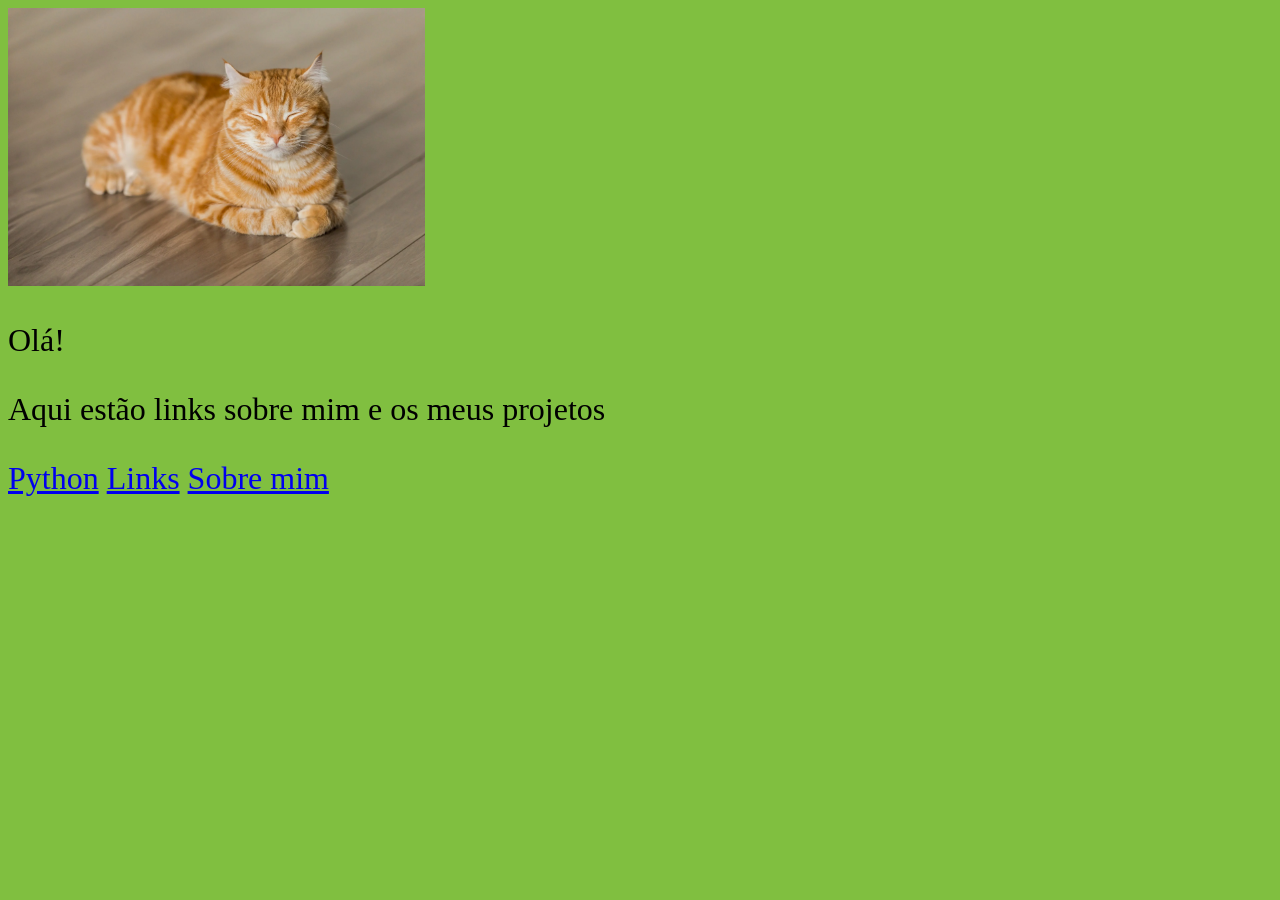
==== index.html @ 97ffc2aa "first commit" ====
<!DOCTYPE html>
<html>
<head>
    <link href="estilo.css" rel="stylesheet" />
    <title>Trabalho</title>
</head>

<body>
    <div>
          <img src="Cat 1.webp"/>
     
    </div>
    <div>
        <p>
        Olá!
    </p>
    </div>
    <div> 
        <p>
            Aqui estão links sobre mim e os meus projetos 
        </p>
    </div>
    <div> 
        <p>
            
    <a href="Python.html">Python</a>
    <a href="link.html">Links</a>
    <a href="Sobremim.html">Sobre mim</a>
    </p>
    </div>
</body>

</html>
---- estilo.css ----
body{
background-color: rgb(127.5, 191.25, 63.75);
}

p {
font-size: 2em;
}

img {
    width: 33%;
}
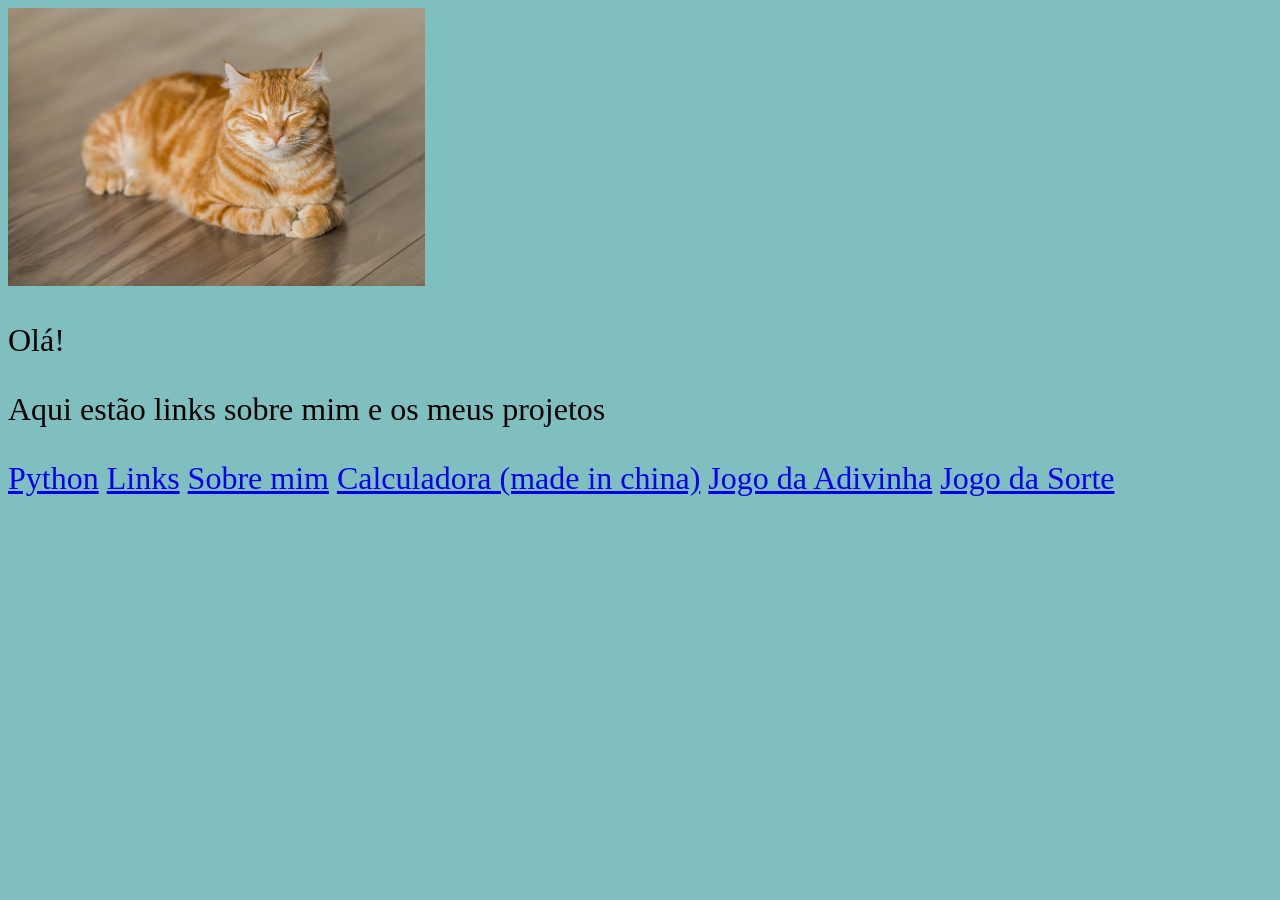
==== commit 88328a15: "A" ====
--- a/index.html
+++ b/index.html
@@ -26,6 +26,9 @@
     <a href="Python.html">Python</a>
     <a href="link.html">Links</a>
     <a href="Sobremim.html">Sobre mim</a>
+    <a href="Calculadora.html">Calculadora (made in china)</a>
+    <a href="jogo.html">Jogo da Adivinha</a>
+    <a href="Sorte.html">Jogo da Sorte</a>
     </p>
     </div>
 </body>
--- a/estilo.css
+++ b/estilo.css
@@ -1,5 +1,5 @@
 body{
-background-color: rgb(127.5, 191.25, 63.75);
+background-color: rgb(127.5, 191.25, 191.25);
 }
 
 p {
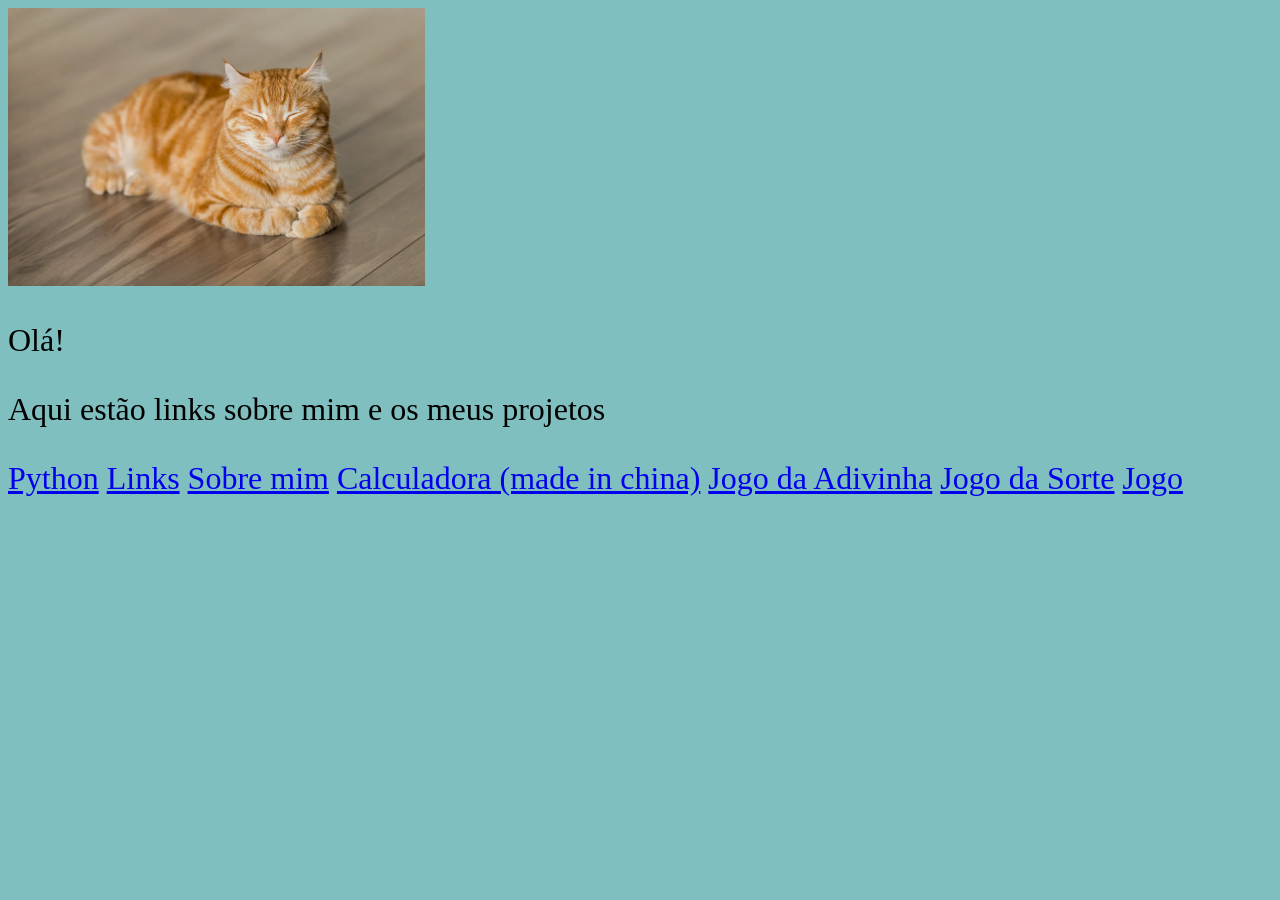
==== commit fd136a07: "2" ====
--- a/index.html
+++ b/index.html
@@ -28,7 +28,8 @@
     <a href="Sobremim.html">Sobre mim</a>
     <a href="Calculadora.html">Calculadora (made in china)</a>
     <a href="jogo.html">Jogo da Adivinha</a>
-    <a href="Sorte.html">Jogo da Sorte</a>
+    <a href="sorte.html">Jogo da Sorte</a>
+    <a href="super_tiago.html">Jogo</a>
     </p>
     </div>
 </body>
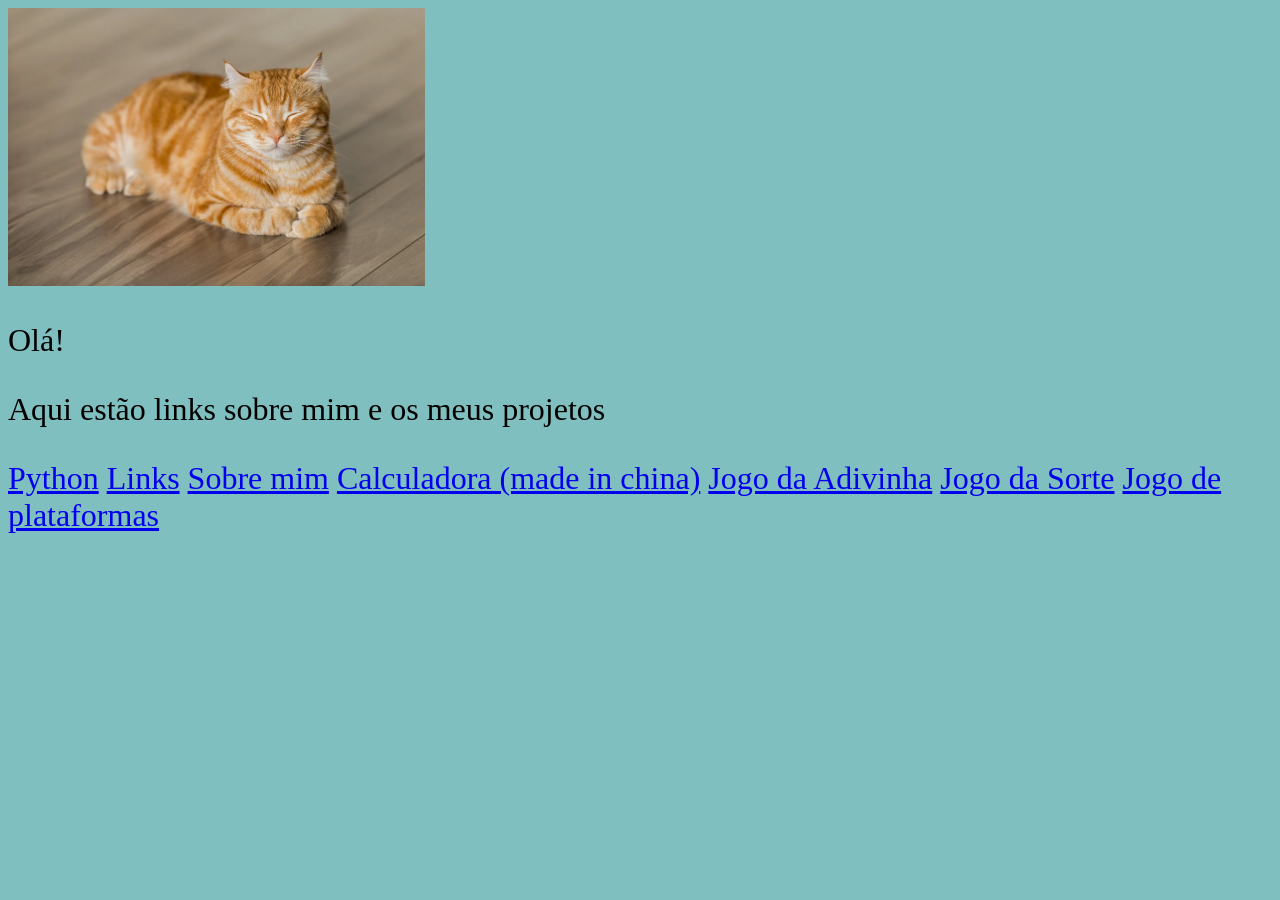
==== commit cc2f37b0: "7" ====
--- a/index.html
+++ b/index.html
@@ -29,7 +29,7 @@
     <a href="Calculadora.html">Calculadora (made in china)</a>
     <a href="jogo.html">Jogo da Adivinha</a>
     <a href="sorte.html">Jogo da Sorte</a>
-    <a href="super_tiago.html">Jogo</a>
+     <a href="super_tiago.html">Jogo de plataformas</a>
     </p>
     </div>
 </body>
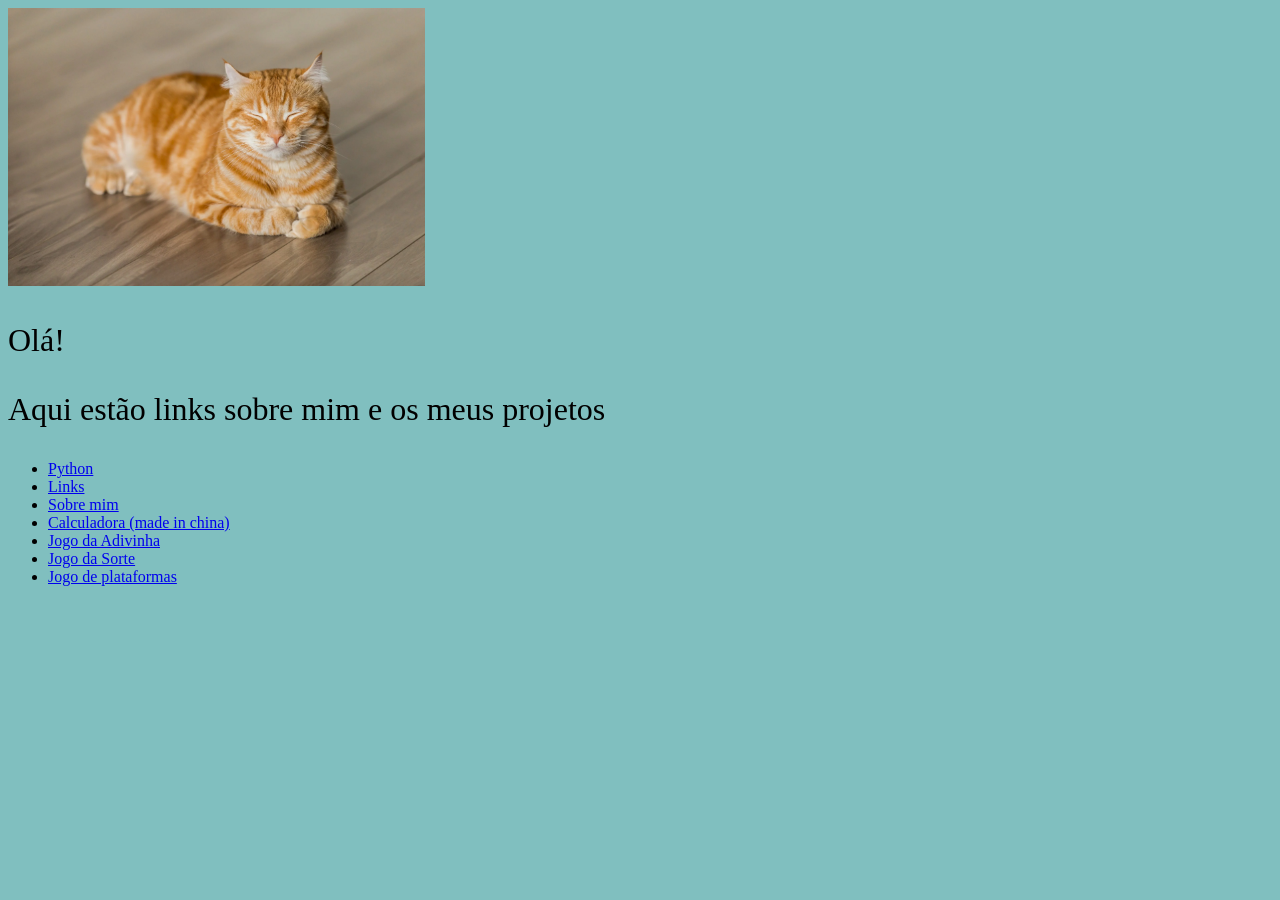
==== commit 27f72a63: "https://github.com/Tiago784/Projeto-interm-dio" ====
--- a/index.html
+++ b/index.html
@@ -7,31 +7,25 @@
 
 <body>
     <div>
-          <img src="Cat 1.webp"/>
-     
+        <img src="Cat 1.webp"/>
     </div>
-    <div>
-        <p>
+    <p>
         Olá!
     </p>
-    </div>
-    <div> 
-        <p>
-            Aqui estão links sobre mim e os meus projetos 
-        </p>
-    </div>
-    <div> 
-        <p>
-            
-    <a href="Python.html">Python</a>
-    <a href="link.html">Links</a>
-    <a href="Sobremim.html">Sobre mim</a>
-    <a href="Calculadora.html">Calculadora (made in china)</a>
-    <a href="jogo.html">Jogo da Adivinha</a>
-    <a href="sorte.html">Jogo da Sorte</a>
-     <a href="super_tiago.html">Jogo de plataformas</a>
+    <p>
+        Aqui estão links sobre mim e os meus projetos 
     </p>
-    </div>
+    <p>
+        <ul>
+            <li><a href="Python.html">Python</a></li>
+            <li><a href="link.html">Links</a></li>
+            <li><a href="Sobremim.html">Sobre mim</a></li>
+            <li><a href="Calculadora.html">Calculadora (made in china)</a></li>
+            <li><a href="jogo.html">Jogo da Adivinha</a></li>
+            <li><a href="sorte.html">Jogo da Sorte</a></li>
+            <li><a href="super_tiago.html">Jogo de plataformas</a></li>
+        </ul>        
+    </p>
 </body>
 
 </html>
